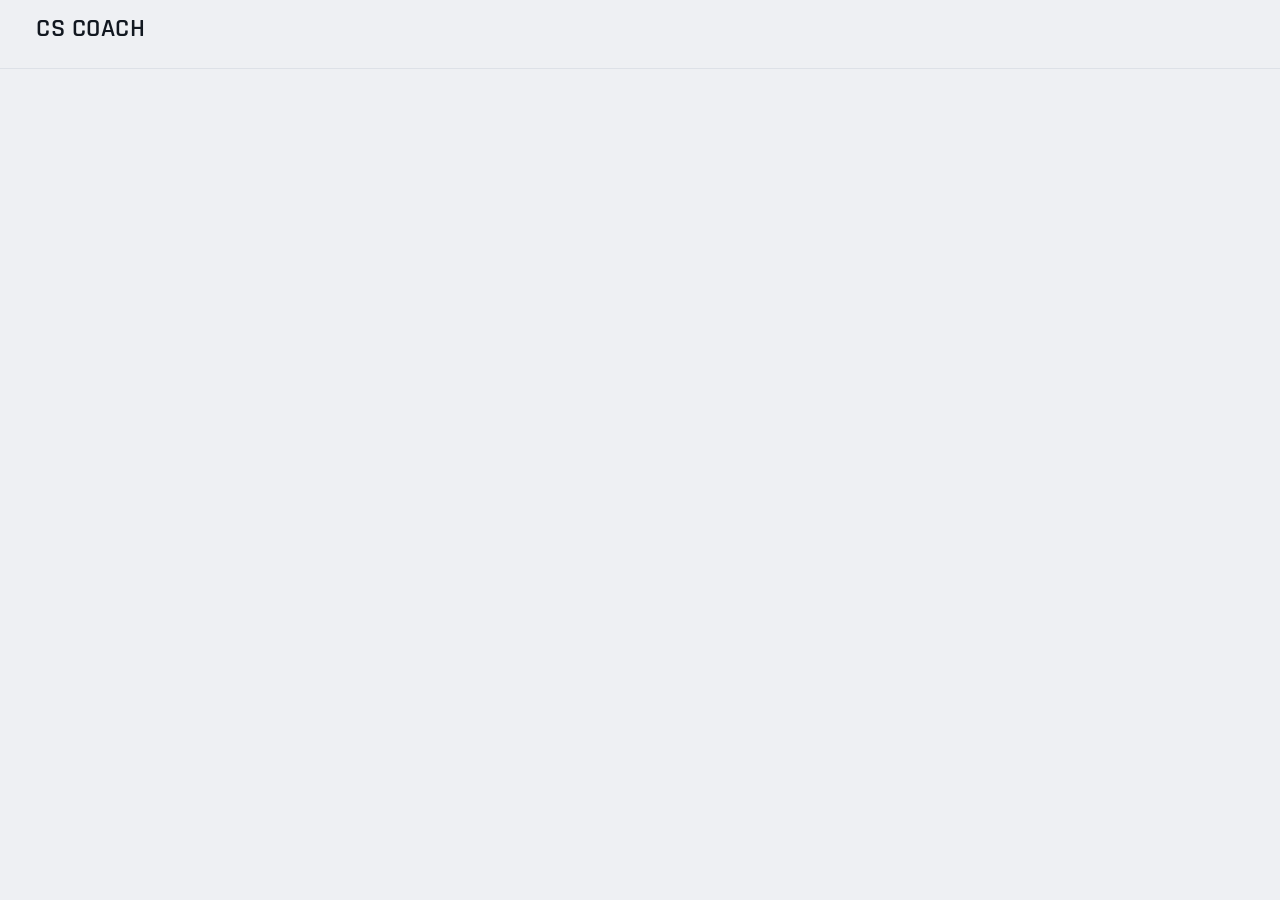
==== src/index.html @ 9f68c76c "Restructure: split the dashboard into src/ modules with a build tool, English code and comments, rea" ====
<!DOCTYPE html>
<html lang="it">
<head>
<meta charset="utf-8">
<meta name="viewport" content="width=device-width, initial-scale=1">
<title>CS Coach</title>
<!--
  Source shell of the CS Coach dashboard. It is a normal HTML page: every local <link>/<script> below is
  inlined by tools/build_dashboard.py into the single self-contained dashboard_template.html that the app uses.
  Scripts are classic (non-module) scripts sharing one global scope, so the ORDER below matters.
  Scripts marked data-only="full" are left out of the lightweight (public artifact) build.
-->
<link rel="preconnect" href="https://fonts.googleapis.com">
<link href="https://fonts.googleapis.com/css2?family=IBM+Plex+Sans:wght@400;500;600&family=Rajdhani:wght@500;600;700&display=swap" rel="stylesheet">
<link rel="stylesheet" href="css/base.css">
<link rel="stylesheet" href="css/learn.css" data-only="full">
</head>
<body>
<header class="top"><div class="wrap">
  <div class="top-row">
    <div class="brand"><h1>CS Coach</h1><span id="who"></span></div>
    <div class="filters" id="filters"></div>
  </div>
  <nav class="tabs" id="tabs" role="tablist"></nav>
</div></header>
<div class="wrap"><main id="main"></main></div>
<div id="tip"></div>
<input type="file" id="imp" accept=".json,application/json" hidden>

<!-- 1. Bootstrap: injected data (DATA, MAPS, RADARS) -->
<script src="js/core/00-bootstrap.js"></script>
<!-- 2. Core: utilities, aggregation, views, economy, death analysis -->
<script src="js/core/10-utils.js"></script>
<script src="js/core/20-aggregation.js"></script>
<script src="js/core/30-references.js"></script>
<script src="js/core/40-maps.js"></script>
<script src="js/core/50-insights.js"></script>
<script src="js/core/60-views.js"></script>
<script src="js/core/70-economy.js"></script>
<script src="js/core/80-death-analysis.js"></script>
<script src="js/core/82-death-frames.js"></script>
<script src="js/core/84-error-views.js"></script>
<!-- 3. E-learning section (static content in data/learn, code in js/learn) -->
<script src="data/learn/sources.js" data-only="full"></script>
<script src="data/learn/maps.js" data-only="full"></script>
<script src="data/learn/paths.js" data-only="full"></script>
<script src="data/learn/general.js" data-only="full"></script>
<script src="data/learn/general-sources.js" data-only="full"></script>
<script src="data/learn/shots.js" data-only="full"></script>
<script src="data/learn/videos.js" data-only="full"></script>
<script src="data/learn/official-lineups.js" data-only="full"></script>
<script src="data/learn/callouts.js" data-only="full"></script>
<script src="data/learn/analysis-zones.js" data-only="full"></script>
<script src="js/learn/10-learn-view.js" data-only="full"></script>
<script src="js/learn/20-shots.js" data-only="full"></script>
<script src="js/learn/30-videos-lineups.js" data-only="full"></script>
<script src="js/learn/40-lightbox.js" data-only="full"></script>
<script src="js/learn/50-callouts.js" data-only="full"></script>
<script src="js/learn/60-throw-maps.js" data-only="full"></script>
<script src="js/learn/70-match-analysis.js" data-only="full"></script>
<!-- 4. Rendering, events, zoom and tooltip; the last script triggers the first render() -->
<script src="js/core/90-render.js"></script>
<script src="js/core/95-events.js"></script>
<script src="js/core/96-zoom-tooltip.js"></script>
</body>
</html>
---- src/css/base.css ----
/* Layout: fixed filter bar on top, horizontal tabs, card grid content. Colours: blue = CT, orange = T. */
:root{
  color-scheme: light;
  --bg:#eef0f3; --surface:#ffffff; --surface-2:#f4f6f8; --line:#dde1e7;
  --ink:#121820; --ink-2:#4b5563; --ink-3:#7a8493;
  --accent:#2a78d6; --ct:#2a78d6; --t:#eb6834;
  --good:#128a4f; --bad:#d8383a; --warn:#b97a00;
  --font-d:'Rajdhani','Arial Narrow',sans-serif; --font-b:'IBM Plex Sans',system-ui,sans-serif;
}
@media (prefers-color-scheme: dark){
  :root:not([data-theme="light"]){
    color-scheme: dark;
    --bg:#0e1217; --surface:#161c24; --surface-2:#1c242e; --line:#28313d;
    --ink:#e8ecf1; --ink-2:#aab3bf; --ink-3:#7c8795;
    --accent:#3987e5; --ct:#3987e5; --t:#e0652f;
    --good:#2bb673; --bad:#ee5a5a; --warn:#e0a526;
  }
}
:root[data-theme="dark"]{
  color-scheme: dark;
  --bg:#0e1217; --surface:#161c24; --surface-2:#1c242e; --line:#28313d;
  --ink:#e8ecf1; --ink-2:#aab3bf; --ink-3:#7c8795;
  --accent:#3987e5; --ct:#3987e5; --t:#e0652f;
  --good:#2bb673; --bad:#ee5a5a; --warn:#e0a526;
}
*{box-sizing:border-box}
html,body{margin:0;background:var(--bg);color:var(--ink);font-family:var(--font-b);font-size:14px;line-height:1.45}
h1,h2,h3{font-family:var(--font-d);margin:0;font-weight:600;letter-spacing:.02em;text-wrap:balance}
button,select,input{font:inherit;color:inherit}
.wrap{max-width:1240px;margin:0 auto;padding:0 16px 48px}
header.top .wrap{padding-bottom:0}
header.top{position:sticky;top:0;z-index:20;background:var(--bg);border-bottom:1px solid var(--line);padding:10px 0}
.top-row{display:flex;flex-wrap:wrap;gap:10px 16px;align-items:center;justify-content:space-between}
.brand{display:flex;align-items:baseline;gap:10px}
.brand h1{font-size:26px;text-transform:uppercase}
.brand span{color:var(--ink-3);font-size:13px}
.filters{display:flex;flex-wrap:wrap;gap:8px;align-items:center}
.filters label{display:flex;gap:6px;align-items:center;color:var(--ink-3);font-size:12px;text-transform:uppercase;letter-spacing:.06em}
select{background:var(--surface);border:1px solid var(--line);border-radius:6px;padding:6px 8px}
.seg{display:inline-flex;border:1px solid var(--line);border-radius:6px;overflow:hidden;background:var(--surface)}
.seg button{border:0;background:transparent;padding:6px 11px;cursor:pointer;color:var(--ink-2)}
.seg button[aria-pressed="true"]{background:var(--accent);color:#fff}
.btn{border:1px solid var(--line);background:var(--surface);border-radius:6px;padding:6px 11px;cursor:pointer}
.btn:hover{border-color:var(--accent)}
button:focus-visible,select:focus-visible,a:focus-visible,summary:focus-visible{outline:2px solid var(--accent);outline-offset:2px}
nav.tabs{display:flex;gap:2px;overflow-x:auto;margin-top:10px}
nav.tabs button{border:0;background:transparent;padding:8px 14px;cursor:pointer;color:var(--ink-2);border-bottom:3px solid transparent;font-family:var(--font-d);font-size:17px;font-weight:600;letter-spacing:.03em;white-space:nowrap}
nav.tabs button[aria-selected="true"]{color:var(--ink);border-bottom-color:var(--accent)}
main{padding-top:18px;display:flex;flex-direction:column;gap:16px}
.grid{display:grid;gap:12px}
.g2{grid-template-columns:repeat(auto-fit,minmax(340px,1fr))}
.kpis{grid-template-columns:repeat(auto-fit,minmax(150px,1fr))}
.card{background:var(--surface);border:1px solid var(--line);border-radius:10px;padding:14px 16px;min-width:0}
.card h2{font-size:20px;margin-bottom:2px}
.card .sub{color:var(--ink-3);font-size:12.5px;margin-bottom:10px}
.kpi .lab{color:var(--ink-3);font-size:11.5px;text-transform:uppercase;letter-spacing:.07em}
.kpi .val{font-family:var(--font-d);font-size:34px;font-weight:700;line-height:1.1;font-variant-numeric:tabular-nums}
.kpi .ref{font-size:12px;color:var(--ink-3)}
.up{color:var(--good)} .down{color:var(--bad)} .mid{color:var(--warn)}
table{border-collapse:collapse;width:100%;font-variant-numeric:tabular-nums}
th,td{padding:7px 8px;text-align:right;border-bottom:1px solid var(--line);white-space:nowrap}
th:first-child,td:first-child{text-align:left}
th{color:var(--ink-3);font-weight:500;font-size:11.5px;text-transform:uppercase;letter-spacing:.05em;position:sticky;top:0;background:var(--surface)}
th.sortable{cursor:pointer} th.sortable:hover{color:var(--ink)}
tr.click{cursor:pointer} tr.click:hover td{background:var(--surface-2)}
tr.me td{background:color-mix(in srgb,var(--accent) 12%,transparent)}
.scroll{overflow-x:auto}
.pill{display:inline-block;padding:1px 8px;border-radius:99px;font-size:12px;font-weight:600}
.pill.W{background:color-mix(in srgb,var(--good) 20%,transparent);color:var(--good)}
.pill.L{background:color-mix(in srgb,var(--bad) 20%,transparent);color:var(--bad)}
.pill.D{background:var(--surface-2);color:var(--ink-2)}
.side{display:inline-block;width:22px;text-align:center;border-radius:4px;font-size:11px;font-weight:700;color:#fff}
.side.CT{background:var(--ct)} .side.T{background:var(--t)}
.bar{height:8px;border-radius:4px;background:var(--surface-2);overflow:hidden;min-width:60px}
.bar>i{display:block;height:100%;background:var(--accent);border-radius:4px}
.hrow{display:grid;grid-template-columns:110px 1fr 70px;gap:10px;align-items:center;margin:6px 0}
.hrow .n{text-align:right;font-variant-numeric:tabular-nums;color:var(--ink-2)}
.legend{display:flex;flex-wrap:wrap;gap:6px 14px;margin:6px 0;font-size:12.5px;color:var(--ink-2)}
.legend label{display:flex;align-items:center;gap:5px;cursor:pointer}
.dot{display:inline-block;width:10px;height:10px;border-radius:50%}
.maprow{display:grid;grid-template-columns:minmax(300px,640px) 1fr;gap:14px;align-items:start}
@media (max-width:900px){.maprow{grid-template-columns:1fr}}
svg.radar{width:100%;height:auto;display:block;border-radius:8px;background:#000;max-height:80vh}
#tip{position:fixed;z-index:50;pointer-events:none;background:var(--ink);color:var(--bg);padding:6px 9px;border-radius:6px;font-size:12px;max-width:280px;display:none;line-height:1.35}
.note{background:var(--surface-2);border:1px solid var(--line);border-radius:8px;padding:10px 12px;color:var(--ink-2);font-size:13px}
.ins{display:grid;grid-template-columns:6px 1fr;gap:12px;padding:12px 14px;border:1px solid var(--line);border-radius:10px;background:var(--surface)}
.ins .stripe{border-radius:3px}
.ins.alta .stripe{background:var(--bad)} .ins.media .stripe{background:var(--warn)} .ins.ok .stripe{background:var(--good)} .ins.info .stripe{background:var(--accent)}
.ins h3{font-size:18px}
.ins p{margin:3px 0;color:var(--ink-2)}
.ins .ev{color:var(--ink-3);font-size:12.5px}
.tag{font-size:11px;text-transform:uppercase;letter-spacing:.06em;color:var(--ink-3)}
.timeline td{font-size:13px}
.ev-list{margin:4px 0 4px 26px;padding:0;list-style:none;font-size:12.5px;color:var(--ink-2)}
.back{margin-bottom:6px}
.chips{display:flex;flex-wrap:wrap;gap:6px}
.chips button{border:1px solid var(--line);background:var(--surface);border-radius:99px;padding:3px 11px;cursor:pointer;color:var(--ink-2)}
.chips button[aria-pressed="true"]{background:var(--accent);border-color:var(--accent);color:#fff}
.empty{padding:40px 16px;text-align:center;color:var(--ink-3)}
code,pre{font-family:ui-monospace,Menlo,Consolas,monospace;font-size:12.5px;background:var(--surface-2);border-radius:6px}
pre{padding:10px 12px;overflow-x:auto}
@media (prefers-reduced-motion:no-preference){.bar>i{transition:width .25s}}


.zwrap{position:relative}
.zctl{position:absolute;top:8px;right:8px;display:flex;gap:4px;z-index:2}
.zctl button{width:30px;height:30px;border-radius:6px;border:1px solid var(--line);background:rgba(16,22,29,.88);color:#e6edf5;cursor:pointer;font-size:16px;line-height:1;padding:0}
.zctl button:hover{background:rgba(40,52,66,.95)}
.zhint{position:absolute;left:8px;bottom:8px;font-size:11px;color:#cfd8e3;background:rgba(0,0,0,.55);padding:2px 7px;border-radius:5px;pointer-events:none}
svg.radar{cursor:grab;touch-action:pan-y;user-select:none}
svg.radar.grab{cursor:grabbing}
.ws{border:1px solid var(--line);border-radius:8px;padding:10px 12px;margin:8px 0}
.ws h4{margin:0 0 2px;font-size:15px}.ws p{margin:3px 0;font-size:14px}
.ws a,.srcs a{color:#7db8ff}
.srcs{font-size:12px;color:var(--muted,#9fb0c3);margin-top:6px}
.frames{display:grid;grid-template-columns:repeat(4,1fr);gap:8px}@media(max-width:700px){.frames{grid-template-columns:repeat(2,1fr)}}
.dcard{display:grid;grid-template-columns:minmax(260px,420px) 1fr;gap:20px;align-items:start}
@media(max-width:820px){.dcard{grid-template-columns:1fr}}
.dcard .iss{border-left:3px solid var(--bad,#ff5c5c);padding:2px 0 2px 12px;margin:10px 0}
.dcard .iss.mid{border-color:#e8c53a}.dcard .iss.ok{border-color:#2bd47d}
.dcard .iss h4{margin:0 0 2px;font-size:15px}.dcard .iss p{margin:2px 0;font-size:14px}
.dcard .iss .fix{color:var(--muted,#9fb0c3)}
.leg{display:flex;flex-wrap:wrap;gap:12px;font-size:12px;margin-top:6px}.leg i{display:inline-block;width:10px;height:10px;border-radius:50%;margin-right:4px;vertical-align:-1px}
.bars{display:flex;align-items:flex-end;gap:6px;height:150px;margin:8px 0 2px}
.bars .col{flex:1;display:flex;align-items:flex-end;gap:2px;height:100%}
.bars .b{flex:1;border-radius:3px 3px 0 0;min-height:2px}
.barlab{display:flex;gap:6px;font-size:11px;color:var(--muted,#9fb0c3)}.barlab span{flex:1;text-align:center}
---- src/css/learn.css ----
/* E-learning, in-app image viewer and match-analysis styles */
.lrn-btn{background:var(--accent);color:#fff;border-color:var(--accent);font-weight:700}
.lrn-maps{display:grid;grid-template-columns:repeat(auto-fill,minmax(210px,1fr));gap:10px}
.lrn-map{display:flex;flex-direction:column;gap:4px;text-align:left;padding:8px;border:1px solid var(--line);border-radius:10px;background:var(--surface-2);cursor:pointer;color:var(--ink);font:inherit}
.lrn-map:hover{border-color:var(--accent)}
.lrn-map svg{width:100%;aspect-ratio:1/1;border-radius:6px;background:var(--surface)}
.lrn-map .n{font-weight:700;font-size:15px}.lrn-map .t{color:var(--ink-3);font-size:12px}
.lrn-top{display:grid;grid-template-columns:minmax(0,260px) 1fr;gap:14px;margin-top:10px;align-items:start}
.lrn-radar{width:100%;aspect-ratio:1/1;border-radius:8px;background:var(--surface-2)}
@media(max-width:640px){.lrn-top{grid-template-columns:1fr}}
.lrn-list{margin:4px 0 10px 18px;display:grid;gap:6px;font-size:14px;line-height:1.45}
.lrn-mods{display:grid;gap:6px;margin-top:8px}
.lrn-mod{border:1px solid var(--line);border-radius:8px;padding:6px 10px;background:var(--surface-2)}
.lrn-mod summary{cursor:pointer;font-weight:600}
.card h3{font-size:14px;margin:12px 0 2px;color:var(--ink-2)}
.kpis{display:flex;flex-wrap:wrap;gap:16px}.kpis div{display:flex;flex-direction:column}.kpis b{font-size:20px}.kpis span{color:var(--ink-3);font-size:12px}
.lrn-shots{display:grid;gap:14px;margin-top:8px}
.lrn-shot h4{font-size:14px;margin:0 0 2px}.lrn-what{font-size:13px;color:var(--ink-2);margin-bottom:6px}.lrn-what span{color:var(--ink-3)}
.lrn-imgs{display:grid;grid-template-columns:repeat(auto-fill,minmax(260px,1fr));gap:8px}
.lrn-imgs img{width:100%;aspect-ratio:16/9;object-fit:cover;border-radius:6px;border:1px solid var(--line);background:var(--surface-2);display:block}
.lrn-broken{font-size:12px;color:var(--ink-3)}
#lb{position:fixed;inset:0;z-index:9999;display:none;align-items:center;justify-content:center}
.lb-bg{position:absolute;inset:0;background:rgba(0,0,0,.82)}
.lb-fig{position:relative;margin:0;max-width:94vw;max-height:92vh;display:flex;flex-direction:column;align-items:center;gap:6px}
.lb-fig img{max-width:94vw;max-height:84vh;border-radius:8px;display:block;background:#222}
.lb-fig figcaption,.lb-fig .lrn-broken{color:#eee;font-size:13px}
.lb-x{position:absolute;top:14px;right:18px;z-index:2;font-size:22px;line-height:1;background:rgba(255,255,255,.15);color:#fff;border:0;border-radius:8px;padding:8px 12px;cursor:pointer}
.lb-n{position:absolute;top:50%;transform:translateY(-50%);z-index:2;font-size:34px;background:rgba(255,255,255,.15);color:#fff;border:0;border-radius:8px;padding:6px 16px;cursor:pointer}
.lb-prev{left:14px}.lb-next{right:14px}
.lrn-cmap{cursor:zoom-in;max-width:680px;margin:6px auto 0}.lrn-cmap-svg{width:100%;height:auto;display:block;border-radius:8px;background:#111}
.lb-map{width:min(94vw,92vh);height:min(94vw,92vh)}.lb-map svg{width:100%;height:100%;display:block;border-radius:8px;background:#111}


.an h3{margin:16px 0 6px}.an-kpis{display:grid;grid-template-columns:repeat(auto-fit,minmax(130px,1fr));gap:8px;margin:6px 0}.an-kpis div{background:var(--surface-2);border-radius:8px;padding:8px 10px}.an-kpis b{display:block;font-size:20px}.an-kpis span{font-size:12px;color:var(--muted)}
.an-tbl{width:100%;border-collapse:collapse;font-size:13px;margin:8px 0}.an-tbl th,.an-tbl td{text-align:left;padding:5px 6px;border-bottom:1px solid var(--border,#3333)}.an-tbl .num{text-align:right;white-space:nowrap}
.an-bar{display:inline-block;width:90px;height:8px;background:var(--surface-2);border-radius:4px;vertical-align:middle;overflow:hidden}.an-bar i{display:block;height:100%;background:var(--accent,#3b82f6);border-radius:4px}
.an-land,.an-note{font-size:13px;color:var(--muted);margin:6px 0}.an-lu{display:flex;flex-wrap:wrap;gap:6px}.an-lu-i{font-size:12px;padding:3px 8px;border-radius:12px;background:var(--surface-2)}.an-lu-i.usata{background:#16a34a33}.an-lu-i.vicina{background:#ca8a0433}
.lrn-warn{background:var(--surface-2);border-left:3px solid var(--warn,#c8841a);padding:8px 10px;border-radius:6px;font-size:13px}
.lrn-vids{display:grid;gap:12px;margin-top:8px}
.lrn-vid{display:grid;grid-template-columns:200px 1fr;gap:12px;align-items:start}
.lrn-thumb img{width:200px;aspect-ratio:16/9;object-fit:cover;border-radius:6px;border:1px solid var(--line);background:var(--surface-2);display:block}
.lrn-vbody h4{font-size:14px;margin:0 0 2px}.lrn-vmeta{font-size:12px;color:var(--ink-3);margin-bottom:6px}
.lrn-marks{display:flex;flex-wrap:wrap;gap:6px}
.lrn-marks a{font-size:12px;padding:3px 8px;border:1px solid var(--line);border-radius:999px;color:var(--ink-1);text-decoration:none;background:var(--surface-2)}
.lrn-marks a span{color:var(--ink-3);margin-left:4px;font-variant-numeric:tabular-nums}
.lrn-marks a:hover{border-color:var(--accent,#4a7)}
.lrn-offs{display:grid;gap:12px;margin-top:8px}
.lrn-off{display:grid;grid-template-columns:200px 1fr;gap:12px;align-items:start}
.lrn-thr{cursor:zoom-in}.lrn-thr-svg{width:200px;height:200px;display:block;border-radius:8px;border:1px solid var(--line);background:#111}
@media(max-width:620px){.lrn-off{grid-template-columns:1fr}.lrn-thr-svg{width:100%;height:auto}}
.lrn-off h4{font-size:14px;margin:0 0 2px}
.lrn-cmd{display:flex;gap:8px;align-items:center;flex-wrap:wrap}
.lrn-cmd code{font-size:12px;background:var(--surface-2);border:1px solid var(--line);border-radius:6px;padding:4px 8px;word-break:break-all}
.lrn-how{margin:6px 0 0 18px;font-size:13px}.lrn-how code{background:var(--surface-2);padding:1px 5px;border-radius:4px}
@media(max-width:620px){.lrn-vid{grid-template-columns:1fr}.lrn-thumb img{width:100%}}
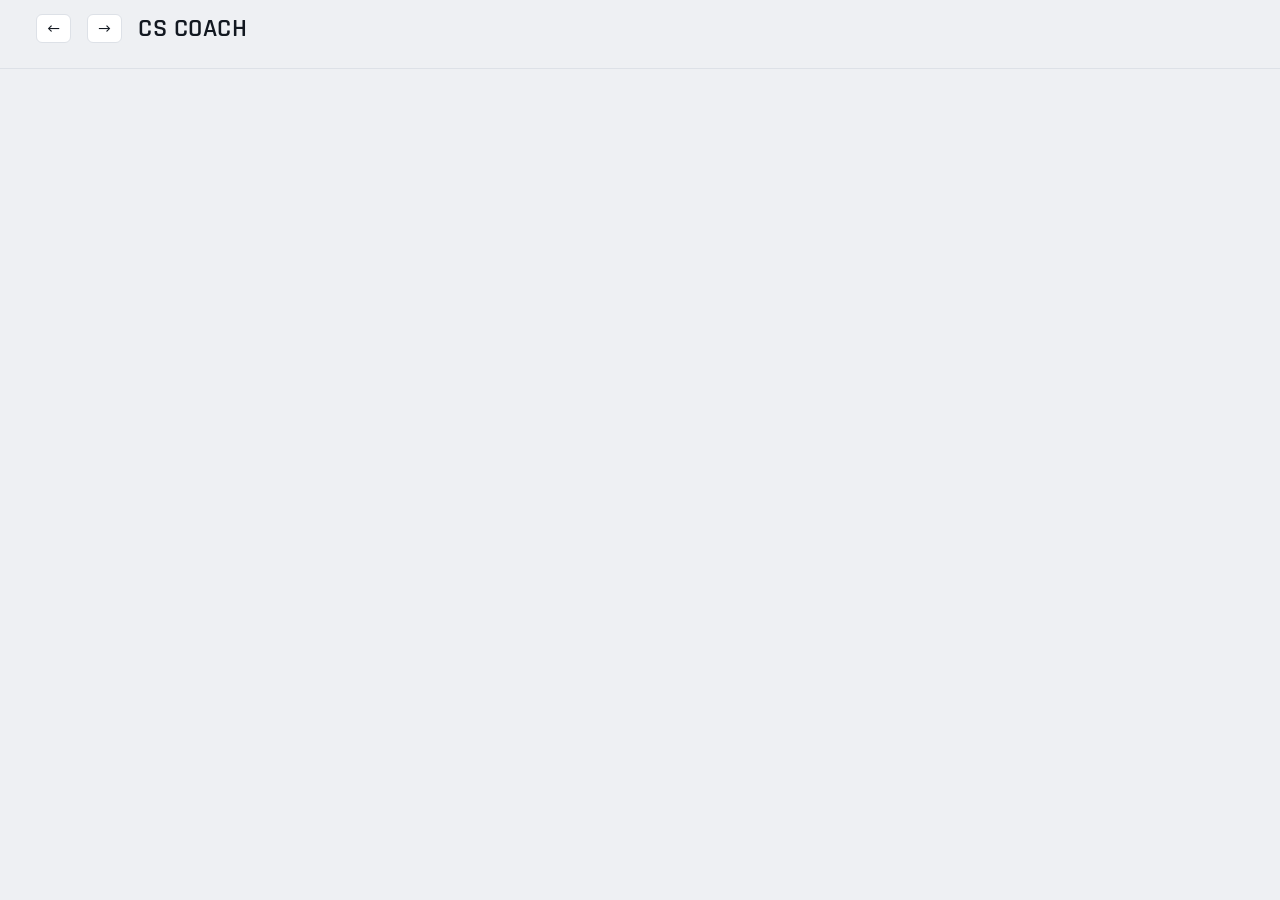
==== commit dd892848: "Dashboard: on-screen back/forward buttons, mouse back/forward + Alt+arrows handlers Co-Authored-By: " ====
--- a/src/index.html
+++ b/src/index.html
@@ -18,7 +18,7 @@
 <body>
 <header class="top"><div class="wrap">
   <div class="top-row">
-    <div class="brand"><h1>CS Coach</h1><span id="who"></span></div>
+    <div class="brand"><button type="button" class="btn navbtn" id="navBack" title="Indietro" aria-label="Indietro">←</button><button type="button" class="btn navbtn" id="navFwd" title="Avanti" aria-label="Avanti">→</button><h1>CS Coach</h1><span id="who"></span></div>
     <div class="filters" id="filters"></div>
   </div>
   <nav class="tabs" id="tabs" role="tablist"></nav>
@@ -40,6 +40,7 @@
 <script src="js/core/80-death-analysis.js"></script>
 <script src="js/core/82-death-frames.js"></script>
 <script src="js/core/84-error-views.js"></script>
+<script src="js/core/86-replay.js"></script>
 <!-- 3. E-learning section (static content in data/learn, code in js/learn) -->
 <script src="data/learn/sources.js" data-only="full"></script>
 <script src="data/learn/maps.js" data-only="full"></script>
--- a/src/css/base.css
+++ b/src/css/base.css
@@ -31,7 +31,7 @@
 header.top .wrap{padding-bottom:0}
 header.top{position:sticky;top:0;z-index:20;background:var(--bg);border-bottom:1px solid var(--line);padding:10px 0}
 .top-row{display:flex;flex-wrap:wrap;gap:10px 16px;align-items:center;justify-content:space-between}
-.brand{display:flex;align-items:baseline;gap:10px}
+.brand{display:flex;align-items:center;gap:10px}
 .brand h1{font-size:26px;text-transform:uppercase}
 .brand span{color:var(--ink-3);font-size:13px}
 .filters{display:flex;flex-wrap:wrap;gap:8px;align-items:center}
@@ -49,13 +49,15 @@
 main{padding-top:18px;display:flex;flex-direction:column;gap:16px}
 .grid{display:grid;gap:12px}
 .g2{grid-template-columns:repeat(auto-fit,minmax(340px,1fr))}
-.kpis{grid-template-columns:repeat(auto-fit,minmax(150px,1fr))}
+.grid.kpis{display:grid;flex-wrap:nowrap;grid-template-columns:repeat(auto-fit,minmax(150px,1fr));gap:14px}
+.grid.kpis>.card{display:flex;flex-direction:column}
 .card{background:var(--surface);border:1px solid var(--line);border-radius:10px;padding:14px 16px;min-width:0}
 .card h2{font-size:20px;margin-bottom:2px}
 .card .sub{color:var(--ink-3);font-size:12.5px;margin-bottom:10px}
-.kpi .lab{color:var(--ink-3);font-size:11.5px;text-transform:uppercase;letter-spacing:.07em}
+.card.kpi{padding:18px 18px;display:flex;flex-direction:column;gap:8px;justify-content:space-between;min-height:116px}
+.kpi .lab{color:var(--ink-3);font-size:11.5px;text-transform:uppercase;letter-spacing:.08em}
 .kpi .val{font-family:var(--font-d);font-size:34px;font-weight:700;line-height:1.1;font-variant-numeric:tabular-nums}
-.kpi .ref{font-size:12px;color:var(--ink-3)}
+.kpi .ref{font-size:12.5px;color:var(--ink-3);line-height:1.4}
 .up{color:var(--good)} .down{color:var(--bad)} .mid{color:var(--warn)}
 table{border-collapse:collapse;width:100%;font-variant-numeric:tabular-nums}
 th,td{padding:7px 8px;text-align:right;border-bottom:1px solid var(--line);white-space:nowrap}
@@ -126,3 +128,37 @@
 .bars .b{flex:1;border-radius:3px 3px 0 0;min-height:2px}
 .barlab{display:flex;gap:6px;font-size:11px;color:var(--muted,#9fb0c3)}.barlab span{flex:1;text-align:center}
 
+
+/* click-to-highlight on map elements */
+svg.radar .it{cursor:pointer}
+svg.radar.has-sel .it{opacity:.14}
+svg.radar.has-sel .it.is-sel{opacity:1;filter:drop-shadow(0 0 5px #fff)}
+.zsel{position:absolute;left:50%;transform:translateX(-50%);bottom:8px;max-width:92%;font-size:12.5px;color:#fff;background:rgba(0,0,0,.78);padding:5px 11px;border-radius:6px;pointer-events:none;text-align:center}
+.zwrap:has(.zsel[style*="block"]) .zhint{display:none}
+/* full-screen map */
+#fsmap{position:fixed;inset:0;z-index:40;background:rgba(5,8,12,.94);display:flex;align-items:center;justify-content:center}
+#fsmap .fs-box{height:min(96vh,96vw);width:min(96vh,96vw)}
+#fsmap svg.radar{width:100%;height:100%;display:block}
+#fsmap .fs-x{position:absolute;top:14px;right:18px;width:38px;height:38px;border-radius:8px;border:1px solid var(--line);background:rgba(16,22,29,.9);color:#fff;font-size:18px;cursor:pointer}
+
+/* replay */
+.rp{margin-top:12px}
+.rp-stage{position:relative;background:#0b1015;border-radius:10px;overflow:hidden;aspect-ratio:1;max-height:720px;margin:0 auto}
+.rp-svg,.rp-svg svg{width:100%;height:100%;display:block}
+.rp-svg svg{cursor:pointer}
+.rp-feed{position:absolute;left:10px;top:10px;font-size:13px;color:#fff;background:rgba(0,0,0,.55);border-radius:6px;padding:0 8px;pointer-events:none}
+.rp-feed div{padding:3px 0}
+.rp-feed:empty{display:none}
+.rp-fs{position:absolute;right:8px;top:8px;width:30px;height:30px;border-radius:6px;border:1px solid var(--line);background:rgba(16,22,29,.88);color:#e6edf5;cursor:pointer}
+.rp-bar{display:flex;align-items:center;gap:10px;margin-top:10px;flex-wrap:wrap}
+.rp-seek{flex:1;min-width:160px}
+.rp-time{font-size:12.5px;color:var(--ink-3)}
+.rp-whole{font-size:12.5px;color:var(--ink-2)}
+.rp.rp-full{position:fixed;inset:0;z-index:40;background:#05080c;margin:0;padding:12px;display:flex;flex-direction:column}
+.rp.rp-full .rp-stage{flex:1;max-height:none;aspect-ratio:auto;min-height:0}
+.rp.rp-full .rp-bar{color:#fff}
+.rp.rp-full .btn,.rp.rp-full select{background:#16202b;color:#fff;border-color:#2a3644}
+.mstick{position:sticky;top:var(--hh,112px);z-index:15}
+.navbtn{padding:2px 10px;font-size:16px;margin-right:6px}
+.navbtn:disabled{opacity:.35;cursor:default}
+
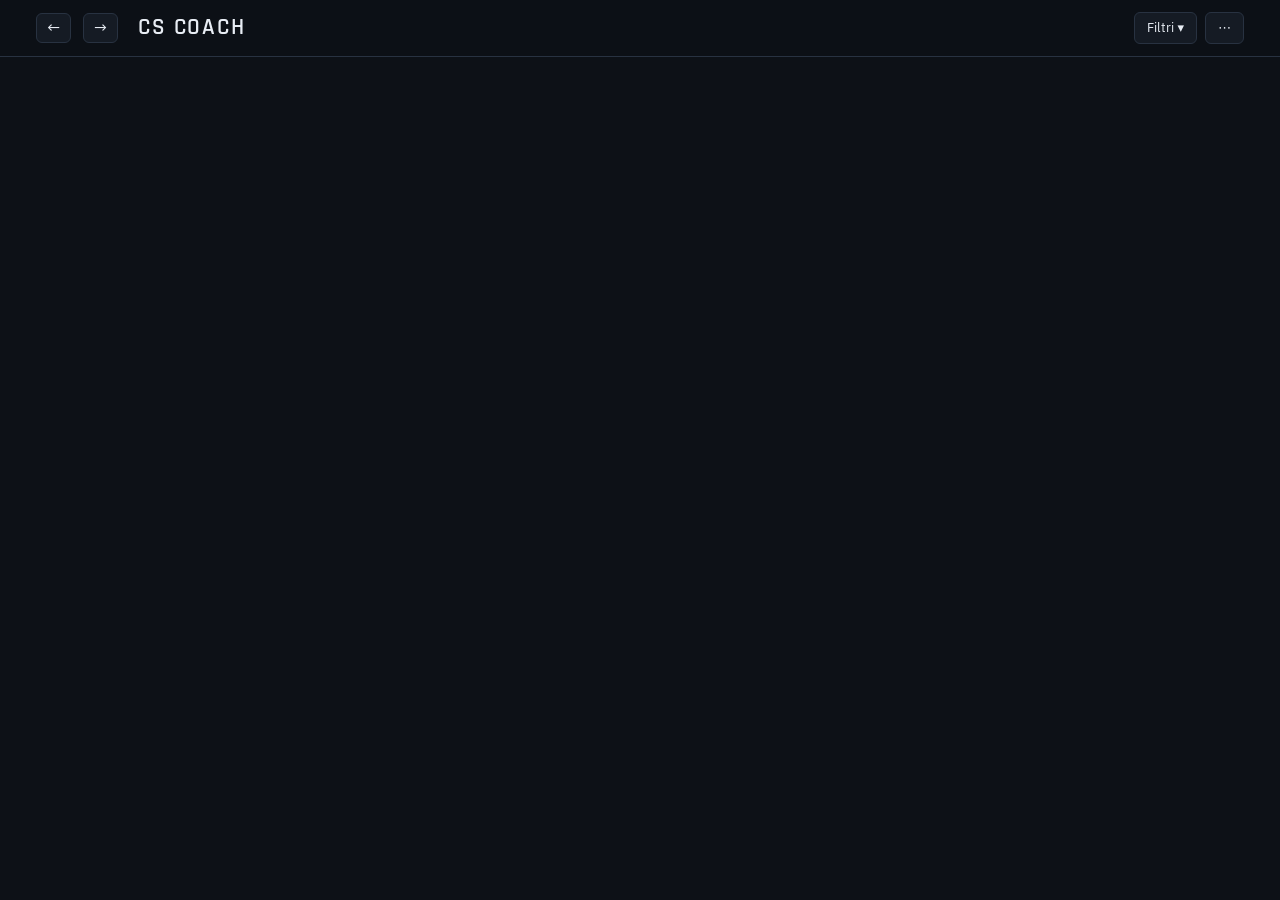
==== commit 970a898c: "Dashboard: CS-inspired dark theme, one-row header with filter panel and menu, trend arrows, 15-match" ====
--- a/src/index.html
+++ b/src/index.html
@@ -17,12 +17,20 @@
 </head>
 <body>
 <header class="top"><div class="wrap">
-  <div class="top-row">
-    <div class="brand"><button type="button" class="btn navbtn" id="navBack" title="Indietro" aria-label="Indietro">←</button><button type="button" class="btn navbtn" id="navFwd" title="Avanti" aria-label="Avanti">→</button><h1>CS Coach</h1><span id="who"></span></div>
-    <div class="filters" id="filters"></div>
+  <div class="hdr">
+    <div class="navb"><button type="button" class="btn navbtn" id="navBack" title="Indietro" aria-label="Indietro">←</button><button type="button" class="btn navbtn" id="navFwd" title="Avanti" aria-label="Avanti">→</button></div>
+    <h1>CS Coach</h1>
+    <nav class="tabs" id="tabs" role="tablist"></nav>
+    <div class="hact">
+      <button type="button" class="btn" id="fBtn" aria-expanded="false" aria-controls="fpop">Filtri<i class="fdot" id="fDot" hidden></i> ▾</button>
+      <button type="button" class="btn pri" id="scanBtn" hidden title="Cerca e leggi subito le demo nuove">⟳ Cerca demo</button>
+      <button type="button" class="btn" id="moreBtn" aria-label="Altro" title="Altro">⋯</button>
+    </div>
   </div>
-  <nav class="tabs" id="tabs" role="tablist"></nav>
+  <div class="pop" id="fpop" hidden><div class="pophead"><b>Filtri</b><button type="button" class="lnk" data-clr="all">Azzera</button></div><div id="filters"></div></div>
+  <div class="pop pop-sm" id="more" hidden><div id="moreItems"></div></div>
 </div></header>
+<div class="wrap strip" id="strip"></div>
 <div class="wrap"><main id="main"></main></div>
 <div id="tip"></div>
 <input type="file" id="imp" accept=".json,application/json" hidden>
--- a/src/css/base.css
+++ b/src/css/base.css
@@ -1,27 +1,18 @@
 /* Layout: fixed filter bar on top, horizontal tabs, card grid content. Colours: blue = CT, orange = T. */
 :root{
+  color-scheme: dark;
+  --bg:#0d1117; --surface:#151b24; --surface-2:#1c2430; --line:#283241;
+  --ink:#e8edf4; --ink-2:#aeb9c8; --ink-3:#8995a6;
+  --accent:#6ea2ec; --accent-bg:#2b4f86; --accent-fg:#eaf2ff; --ct:#6ea2ec; --t:#e5aa3d; --on-side:#0d1117;
+  --good:#6cc46f; --bad:#f0605f; --warn:#e5aa3d;
+  --font-d:'Rajdhani','Arial Narrow',sans-serif; --font-b:'IBM Plex Sans',system-ui,sans-serif;
+}
+:root[data-theme="light"]{
   color-scheme: light;
   --bg:#eef0f3; --surface:#ffffff; --surface-2:#f4f6f8; --line:#dde1e7;
-  --ink:#121820; --ink-2:#4b5563; --ink-3:#7a8493;
-  --accent:#2a78d6; --ct:#2a78d6; --t:#eb6834;
-  --good:#128a4f; --bad:#d8383a; --warn:#b97a00;
-  --font-d:'Rajdhani','Arial Narrow',sans-serif; --font-b:'IBM Plex Sans',system-ui,sans-serif;
-}
-@media (prefers-color-scheme: dark){
-  :root:not([data-theme="light"]){
-    color-scheme: dark;
-    --bg:#0e1217; --surface:#161c24; --surface-2:#1c242e; --line:#28313d;
-    --ink:#e8ecf1; --ink-2:#aab3bf; --ink-3:#7c8795;
-    --accent:#3987e5; --ct:#3987e5; --t:#e0652f;
-    --good:#2bb673; --bad:#ee5a5a; --warn:#e0a526;
-  }
-}
-:root[data-theme="dark"]{
-  color-scheme: dark;
-  --bg:#0e1217; --surface:#161c24; --surface-2:#1c242e; --line:#28313d;
-  --ink:#e8ecf1; --ink-2:#aab3bf; --ink-3:#7c8795;
-  --accent:#3987e5; --ct:#3987e5; --t:#e0652f;
-  --good:#2bb673; --bad:#ee5a5a; --warn:#e0a526;
+  --ink:#121820; --ink-2:#4b5563; --ink-3:#5f6b7a;
+  --accent:#2a78d6; --accent-bg:#2a78d6; --accent-fg:#fff; --ct:#2a78d6; --t:#c95a22; --on-side:#fff;
+  --good:#128a4f; --bad:#d8383a; --warn:#8f5f00;
 }
 *{box-sizing:border-box}
 html,body{margin:0;background:var(--bg);color:var(--ink);font-family:var(--font-b);font-size:14px;line-height:1.45}
@@ -29,23 +20,43 @@
 button,select,input{font:inherit;color:inherit}
 .wrap{max-width:1240px;margin:0 auto;padding:0 16px 48px}
 header.top .wrap{padding-bottom:0}
-header.top{position:sticky;top:0;z-index:20;background:var(--bg);border-bottom:1px solid var(--line);padding:10px 0}
-.top-row{display:flex;flex-wrap:wrap;gap:10px 16px;align-items:center;justify-content:space-between}
-.brand{display:flex;align-items:center;gap:10px}
-.brand h1{font-size:26px;text-transform:uppercase}
-.brand span{color:var(--ink-3);font-size:13px}
-.filters{display:flex;flex-wrap:wrap;gap:8px;align-items:center}
-.filters label{display:flex;gap:6px;align-items:center;color:var(--ink-3);font-size:12px;text-transform:uppercase;letter-spacing:.06em}
+header.top{position:sticky;top:0;z-index:20;background:color-mix(in srgb,var(--bg) 96%,transparent);border-bottom:1px solid var(--line);backdrop-filter:blur(6px)}
+header.top .wrap{position:relative}
+.hdr{display:flex;align-items:center;gap:14px;min-height:56px}
+.hdr h1{font-size:23px;letter-spacing:.08em;text-transform:uppercase;white-space:nowrap}
+.navb{display:flex;gap:6px}
+.hact{display:flex;gap:8px;align-items:center;margin-left:auto}
+.hact .btn{height:32px;padding:0 12px;display:flex;align-items:center;gap:6px;white-space:nowrap;font-size:13px}
+.btn.pri{background:var(--accent-bg);border-color:color-mix(in srgb,var(--accent) 45%,transparent);color:var(--accent-fg)}
+.btn.pri:disabled{opacity:.8;cursor:default}
+.fdot{width:7px;height:7px;border-radius:50%;background:var(--warn);display:inline-block}
+.fdot[hidden]{display:none}
+.pop{position:absolute;right:16px;top:calc(100% - 4px);width:min(440px,calc(100vw - 32px));background:var(--surface-2);border:1px solid color-mix(in srgb,var(--line) 60%,var(--ink-3));border-radius:12px;padding:14px;box-shadow:0 18px 40px rgba(0,0,0,.45);z-index:30}
+.pop[hidden]{display:none}
+.pop-sm{width:230px;padding:6px}
+.pophead{display:flex;justify-content:space-between;align-items:center;margin-bottom:6px}
+.lnk{border:0;background:none;color:var(--accent);cursor:pointer;font-size:13px;padding:0}
+.fg{display:grid;grid-template-columns:64px 1fr;gap:10px;align-items:center;margin:9px 0}
+.fl{color:var(--ink-3);font-size:11.5px;text-transform:uppercase;letter-spacing:.07em}
+.fg select{width:max-content;min-width:150px}
+.mitem{display:block;width:100%;text-align:left;border:0;background:none;color:var(--ink);padding:9px 10px;border-radius:8px;cursor:pointer}
+.mitem:hover{background:var(--surface)}
+.strip{display:flex;flex-wrap:wrap;gap:8px;align-items:center;padding-top:12px;padding-bottom:0}
+.strip .who{color:var(--ink-3);font-size:13px;margin-right:6px}
+.fchip{border:1px solid var(--line);background:var(--surface);color:var(--ink-2);border-radius:99px;padding:2px 11px;cursor:pointer;font-size:12.5px}
+.fchip:hover{border-color:var(--accent);color:var(--ink)}
 select{background:var(--surface);border:1px solid var(--line);border-radius:6px;padding:6px 8px}
 .seg{display:inline-flex;border:1px solid var(--line);border-radius:6px;overflow:hidden;background:var(--surface)}
 .seg button{border:0;background:transparent;padding:6px 11px;cursor:pointer;color:var(--ink-2)}
-.seg button[aria-pressed="true"]{background:var(--accent);color:#fff}
+.seg button[aria-pressed="true"]{background:var(--accent-bg);color:var(--accent-fg)}
 .btn{border:1px solid var(--line);background:var(--surface);border-radius:6px;padding:6px 11px;cursor:pointer}
 .btn:hover{border-color:var(--accent)}
 button:focus-visible,select:focus-visible,a:focus-visible,summary:focus-visible{outline:2px solid var(--accent);outline-offset:2px}
-nav.tabs{display:flex;gap:2px;overflow-x:auto;margin-top:10px}
-nav.tabs button{border:0;background:transparent;padding:8px 14px;cursor:pointer;color:var(--ink-2);border-bottom:3px solid transparent;font-family:var(--font-d);font-size:17px;font-weight:600;letter-spacing:.03em;white-space:nowrap}
-nav.tabs button[aria-selected="true"]{color:var(--ink);border-bottom-color:var(--accent)}
+nav.tabs{display:flex;gap:2px;overflow-x:auto;margin-left:6px;align-self:stretch}
+nav.tabs button{border:0;background:transparent;padding:0 10px;cursor:pointer;color:var(--ink-2);font-size:14.5px;font-weight:500;white-space:nowrap;position:relative;min-height:56px}
+nav.tabs button[aria-selected="true"]{color:var(--ink);font-weight:600}
+nav.tabs button[aria-selected="true"]::after{content:"";position:absolute;left:9px;right:9px;bottom:-1px;height:2px;background:var(--accent)}
+@media (max-width:1240px){.hdr{flex-wrap:wrap;gap:4px 14px;padding-top:8px}nav.tabs{order:3;flex-basis:100%;margin-left:0}nav.tabs button{min-height:40px}}
 main{padding-top:18px;display:flex;flex-direction:column;gap:16px}
 .grid{display:grid;gap:12px}
 .g2{grid-template-columns:repeat(auto-fit,minmax(340px,1fr))}
@@ -71,7 +82,7 @@
 .pill.W{background:color-mix(in srgb,var(--good) 20%,transparent);color:var(--good)}
 .pill.L{background:color-mix(in srgb,var(--bad) 20%,transparent);color:var(--bad)}
 .pill.D{background:var(--surface-2);color:var(--ink-2)}
-.side{display:inline-block;width:22px;text-align:center;border-radius:4px;font-size:11px;font-weight:700;color:#fff}
+.side{display:inline-block;width:22px;text-align:center;border-radius:4px;font-size:11px;font-weight:700;color:var(--on-side)}
 .side.CT{background:var(--ct)} .side.T{background:var(--t)}
 .bar{height:8px;border-radius:4px;background:var(--surface-2);overflow:hidden;min-width:60px}
 .bar>i{display:block;height:100%;background:var(--accent);border-radius:4px}
@@ -97,7 +108,7 @@
 .back{margin-bottom:6px}
 .chips{display:flex;flex-wrap:wrap;gap:6px}
 .chips button{border:1px solid var(--line);background:var(--surface);border-radius:99px;padding:3px 11px;cursor:pointer;color:var(--ink-2)}
-.chips button[aria-pressed="true"]{background:var(--accent);border-color:var(--accent);color:#fff}
+.chips button[aria-pressed="true"]{background:var(--accent-bg);border-color:var(--accent);color:var(--accent-fg)}
 .empty{padding:40px 16px;text-align:center;color:var(--ink-3)}
 code,pre{font-family:ui-monospace,Menlo,Consolas,monospace;font-size:12.5px;background:var(--surface-2);border-radius:6px}
 pre{padding:10px 12px;overflow-x:auto}
@@ -116,12 +127,16 @@
 .ws a,.srcs a{color:#7db8ff}
 .srcs{font-size:12px;color:var(--muted,#9fb0c3);margin-top:6px}
 .frames{display:grid;grid-template-columns:repeat(4,1fr);gap:8px}@media(max-width:700px){.frames{grid-template-columns:repeat(2,1fr)}}
-.dcard{display:grid;grid-template-columns:minmax(260px,420px) 1fr;gap:20px;align-items:start}
-@media(max-width:820px){.dcard{grid-template-columns:1fr}}
-.dcard .iss{border-left:3px solid var(--bad,#ff5c5c);padding:2px 0 2px 12px;margin:10px 0}
-.dcard .iss.mid{border-color:#e8c53a}.dcard .iss.ok{border-color:#2bd47d}
-.dcard .iss h4{margin:0 0 2px;font-size:15px}.dcard .iss p{margin:2px 0;font-size:14px}
-.dcard .iss .fix{color:var(--muted,#9fb0c3)}
+.dcard{display:grid;grid-template-columns:minmax(260px,420px) 1fr;gap:20px;align-items:stretch}
+.dcard .dstick{position:sticky;top:var(--sh,170px)}
+.dcard .dhead{background:var(--surface-2);border:1px solid var(--line);border-radius:10px;padding:12px 14px}
+.dcard .dhead h3{margin:0 0 4px}
+@media(max-width:820px){.dcard{grid-template-columns:1fr}.dcard .dstick{position:static}}
+.sbox{background:var(--surface-2);border:1px solid var(--line);border-radius:10px;padding:12px 14px;margin:12px 0}
+.iss{--ic:var(--bad,#ff5c5c);background:var(--surface-2);border:1px solid var(--line);border-left:4px solid var(--ic);border-radius:10px;padding:12px 14px;margin:12px 0}
+.iss.mid{--ic:#e8c53a}.iss.ok{--ic:#2bd47d}
+.iss h4{margin:0 0 2px;font-size:15px}.iss p{margin:2px 0;font-size:14px}
+.iss .fix{color:var(--ink-2)}
 .leg{display:flex;flex-wrap:wrap;gap:12px;font-size:12px;margin-top:6px}.leg i{display:inline-block;width:10px;height:10px;border-radius:50%;margin-right:4px;vertical-align:-1px}
 .bars{display:flex;align-items:flex-end;gap:6px;height:150px;margin:8px 0 2px}
 .bars .col{flex:1;display:flex;align-items:flex-end;gap:2px;height:100%}
@@ -162,3 +177,58 @@
 .navbtn{padding:2px 10px;font-size:16px;margin-right:6px}
 .navbtn:disabled{opacity:.35;cursor:default}
 
+.hbar{display:flex;flex-wrap:wrap;gap:10px 14px;align-items:center;margin:10px 0 12px}
+.hbar label{display:flex;align-items:center;gap:6px;font-size:13px;color:var(--ink-2)}
+.hbar .hcount{margin-left:auto;font-size:13px;color:var(--ink-3)}
+.hbar .btn.on{background:var(--accent-bg);color:var(--accent-fg)}
+.kind{display:inline-block;padding:1px 8px;border-radius:999px;font-size:12px;border:1px solid var(--line);color:var(--ink-2);white-space:nowrap}
+.kind.k-FACEIT{border-color:#f60;color:#f60}.kind.k-Premier{border-color:#3b82f6;color:#3b82f6}.kind.k-Competitiva{border-color:#8b5cf6;color:#8b5cf6}
+.hdate{font:inherit;padding:1px 4px}.nowrap{white-space:nowrap}
+.sbox .iss{background:var(--surface)}
+.warnb{color:var(--warn);cursor:help;font-size:14px}
+
+/* trend arrows (KPI cards) and moving-average chip */
+.trend{display:block;font-weight:700;font-size:12.5px;margin-bottom:1px;font-variant-numeric:tabular-nums}
+.trend.up{color:var(--good)}.trend.down{color:var(--bad)}.trend.flat{color:var(--ink-3)}
+.tchip{display:flex;justify-content:flex-end;margin:2px 0 0}
+.chip{display:inline-block;padding:3px 10px;border-radius:99px;font-weight:700;font-size:12.5px;background:var(--surface-2);color:var(--ink-2)}
+.chip.up{background:color-mix(in srgb,var(--good) 16%,transparent);color:var(--good)}
+.chip.down{background:color-mix(in srgb,var(--bad) 16%,transparent);color:var(--bad)}
+.btn[hidden]{display:none!important}
+.g21{grid-template-columns:minmax(0,1.55fr) minmax(0,1fr)}@media(max-width:900px){.g21{grid-template-columns:1fr}}
+
+/* readable line length */
+.card p,.card li,.iss p{max-width:80ch}
+/* error page: causes, accordions */
+.causes{display:grid;grid-template-columns:repeat(auto-fit,minmax(240px,1fr));gap:18px 26px;margin:12px 0 4px}
+.cause .ch{display:flex;justify-content:space-between;align-items:baseline;gap:8px}
+.cause .cv{font-family:var(--font-d);font-size:24px;font-weight:700;color:var(--warn)}
+.cause .bar{margin:5px 0}
+.cause .sub{margin:0;font-size:12.5px}
+.mini{margin-top:10px}.mini summary{cursor:pointer;color:var(--accent);font-size:13px}.mini .sub{margin-top:6px}
+.fbar2{display:flex;flex-wrap:wrap;gap:8px 14px;align-items:center;margin-top:14px}
+.fbar2 label{display:flex;gap:8px;align-items:center;color:var(--ink-3);font-size:12px;text-transform:uppercase;letter-spacing:.06em}
+.accbar{display:flex;gap:6px;justify-content:flex-end;color:var(--ink-3);font-size:13px;margin:4px 0 -2px}
+details.acc{border:1px solid var(--line);border-radius:10px;background:var(--surface);margin-top:8px;overflow:hidden}
+details.acc>summary{display:flex;align-items:center;gap:10px;padding:10px 14px;cursor:pointer;list-style:none;flex-wrap:wrap}
+details.acc>summary::-webkit-details-marker{display:none}
+details.acc>summary::before{content:"▸";color:var(--ink-3);width:10px;transition:transform .12s}
+details.acc[open]>summary::before{transform:rotate(90deg)}
+details.acc>summary:hover{background:var(--surface-2)}
+.acc .at{font-weight:600}.acc .am{color:var(--ink-3);font-size:12.5px}
+.acc .ar{margin-left:auto;display:flex;gap:6px}
+.tg{font-size:11.5px;padding:1px 8px;border-radius:6px;background:var(--surface-2);color:var(--ink-2);border:1px solid var(--line)}
+.tg.warm{color:var(--warn)}
+.acc .ab{padding:2px 14px 12px;border-top:1px solid var(--line)}
+.arow{display:grid;grid-template-columns:96px 1fr;gap:14px;padding:8px 0;border-bottom:1px dashed var(--line)}
+.arow:last-child{border-bottom:0}
+.arow b{color:var(--ink-2);font-size:11.5px;letter-spacing:.06em;text-transform:uppercase;padding-top:2px}
+.arow p{margin:0}
+details.fold>summary{cursor:pointer;list-style:none;display:flex;align-items:center;gap:10px}
+details.fold>summary::-webkit-details-marker{display:none}
+details.fold>summary::before{content:"▸";color:var(--ink-3)}
+details.fold[open]>summary::before{content:"▾"}
+details.fold .ft{font-family:var(--font-d);font-size:20px;font-weight:600;letter-spacing:.02em}
+details.fold .fb{margin-top:8px}
+@media(max-width:700px){.arow{grid-template-columns:1fr;gap:2px}}
+.fg .seg{width:max-content}
--- a/src/css/learn.css
+++ b/src/css/learn.css
@@ -1,5 +1,5 @@
 /* E-learning, in-app image viewer and match-analysis styles */
-.lrn-btn{background:var(--accent);color:#fff;border-color:var(--accent);font-weight:700}
+.lrn-btn{background:var(--accent-bg);color:var(--accent-fg);border-color:var(--accent);font-weight:700}
 .lrn-maps{display:grid;grid-template-columns:repeat(auto-fill,minmax(210px,1fr));gap:10px}
 .lrn-map{display:flex;flex-direction:column;gap:4px;text-align:left;padding:8px;border:1px solid var(--line);border-radius:10px;background:var(--surface-2);cursor:pointer;color:var(--ink);font:inherit}
 .lrn-map:hover{border-color:var(--accent)}
